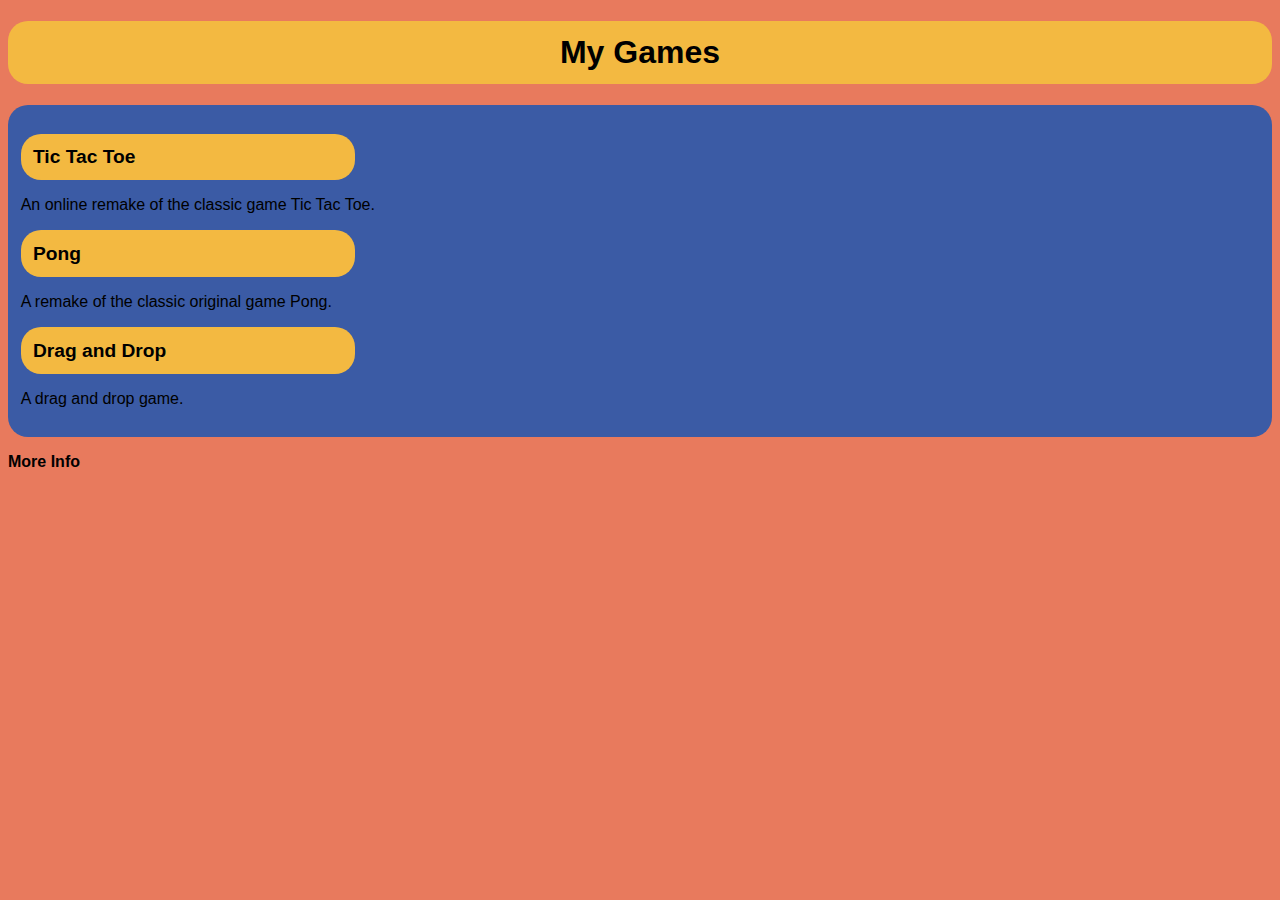
==== FinalProject/index.html @ 0dfdcff1 "Add files via upload" ====
<!DOCTYPE html>
<!--this webpage is designed to show a fun and playful website to attract people who like playing games-->
<html>
    <head>
        <title>My Games</title>
        <link href="css/myGames.css" rel="stylesheet">
    </head>
    <body>
        <header>
            <h1>My Games</h1>
        </header>
        <section>
            <a href="games/ticTacToe.html"><h2>Tic Tac Toe</h2></a>
            <p>An online remake of the classic game Tic Tac Toe.</p>
            <a href="games/pong.html"><h2>Pong</h2></a>
            <p>A remake of the classic original game Pong.</p>
            <a href="games/dragDrop.html"><h2>Drag and Drop</h2></a>
            <p>A drag and drop game.</p>
        </section>
        <footer>
            <a href="readme.txt"><p>More Info</p></a>
        </footer>
    </body>
</html>
---- FinalProject/css/myGames.css ----
body{
    background-color: #E87A5D;
    font-family: 'Segoe UI', Tahoma, Geneva, Verdana, sans-serif;
}
section{
    background-color: #3B5BA5;
    border-radius: 20px;
    padding: 1%;
}
h1{
    background-color: #F3B941;
    border-radius: 20px;
    padding: 1%;
    text-align: center;
}
h2{
    font-size: 1.2em;
    background-color: #F3B941;
    border-radius: 20px;
    padding: 1%;
    width: 25%;
}
a{
    font-weight: 700;
    text-decoration: none;
    color: black;
}
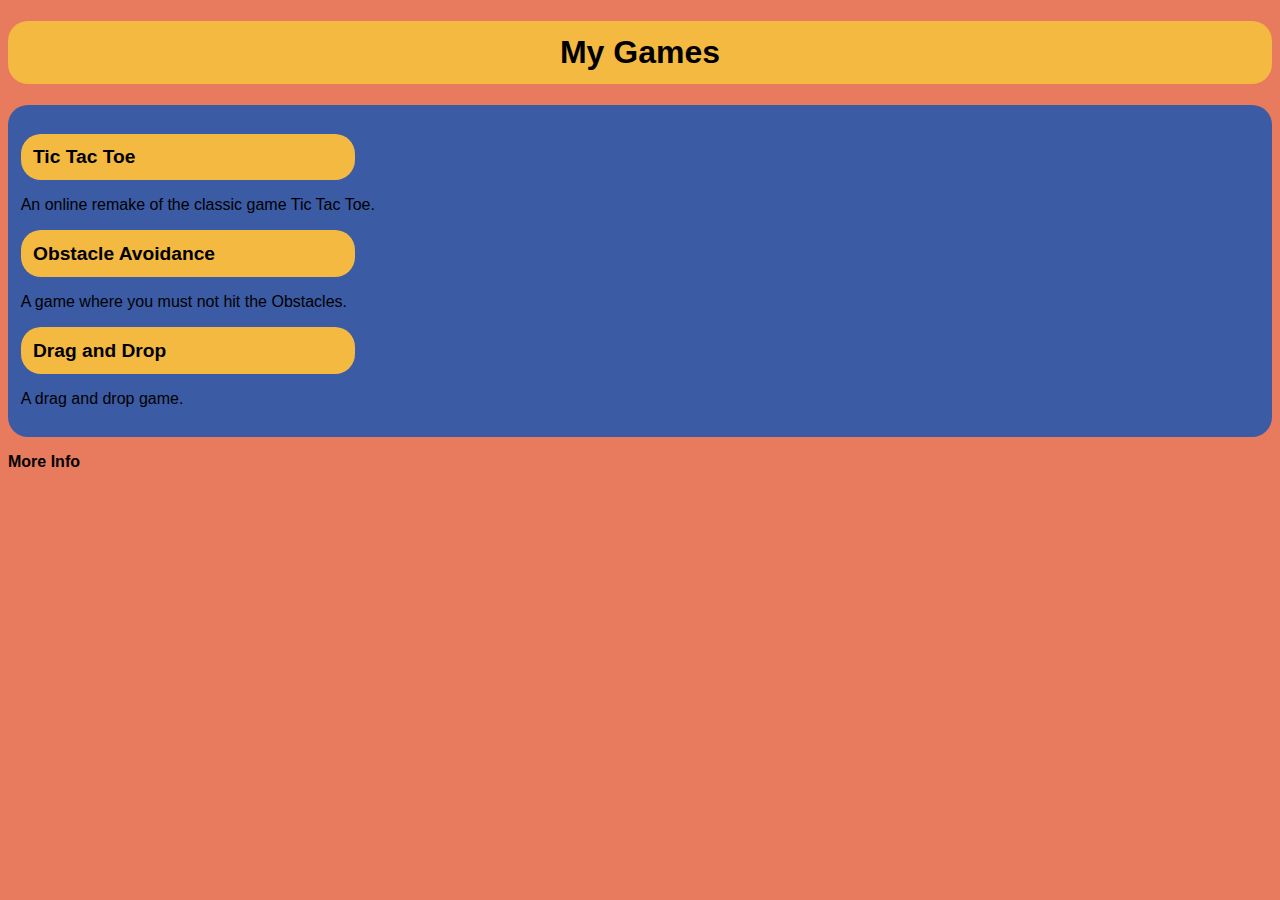
==== commit 55447a1c: "Update index.html" ====
--- a/FinalProject/index.html
+++ b/FinalProject/index.html
@@ -12,8 +12,8 @@
         <section>
             <a href="games/ticTacToe.html"><h2>Tic Tac Toe</h2></a>
             <p>An online remake of the classic game Tic Tac Toe.</p>
-            <a href="games/pong.html"><h2>Pong</h2></a>
-            <p>A remake of the classic original game Pong.</p>
+            <a href="games/avoiding.html"><h2>Obstacle Avoidance</h2></a>
+            <p>A game where you must not hit the Obstacles.</p>
             <a href="games/dragDrop.html"><h2>Drag and Drop</h2></a>
             <p>A drag and drop game.</p>
         </section>
@@ -21,4 +21,4 @@
             <a href="readme.txt"><p>More Info</p></a>
         </footer>
     </body>
-</html>+</html>
